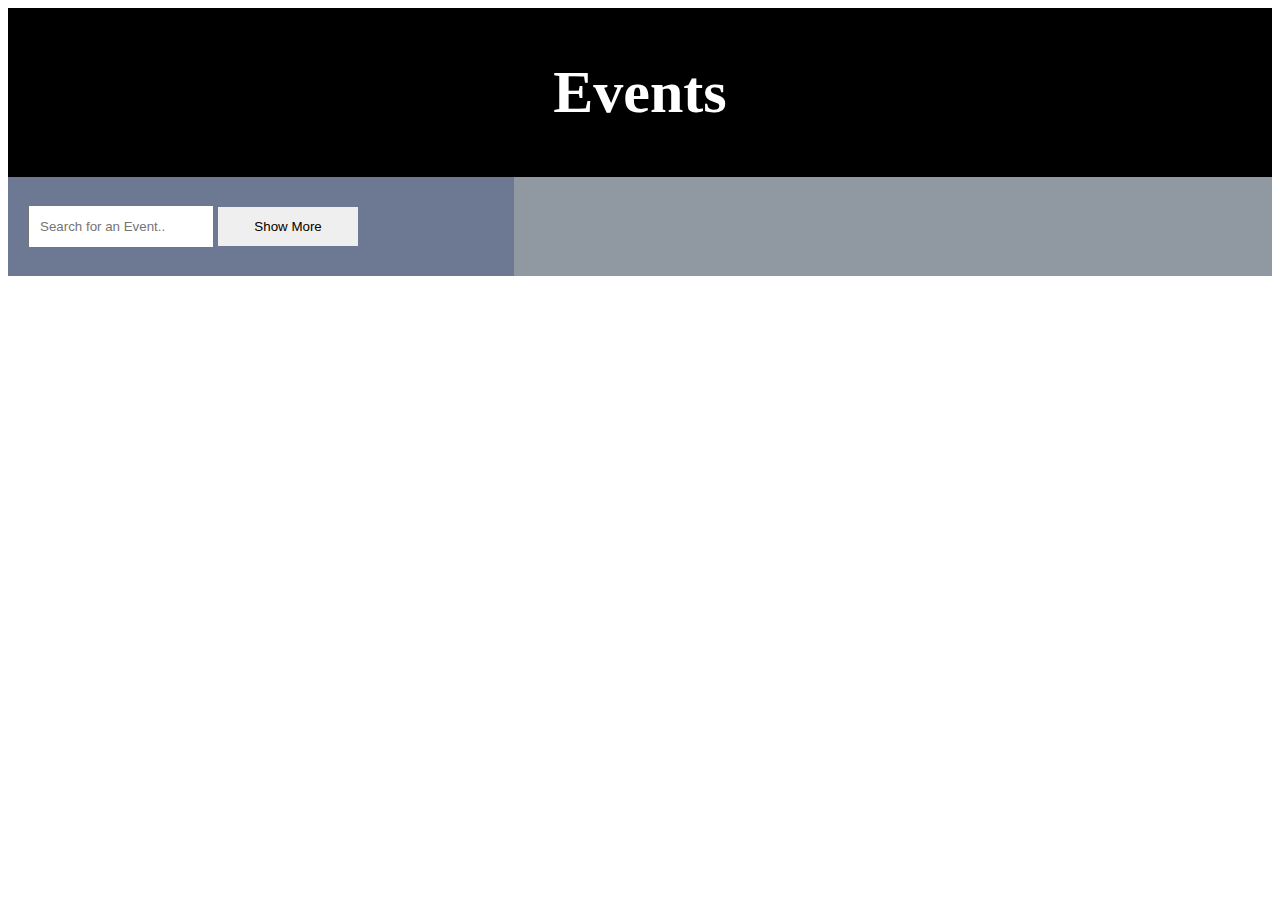
==== events.html @ 15f035c3 "Event page incorporated with Event selection system" ====
<!DOCTYPE html>
<html>

<head>
    <title>Dan Bland's Epic Event Finder</title>
    <meta name="viewport" content="width=device-width, initial-scale=1">
    <link rel = "stylesheet" type = "text/css" href = "eventStyle.css">
    <script src="eventsSelection.js"></script>
    <script type="text/javascript" src="http://ajax.googleapis.com/ajax/libs/jquery/1/jquery.min.js"></script>
</head>


<body onload = "start();">
    
    <div class = "header">
        <h1>Events</h1>
    </div>

    <div class ="row">
        <div class ="side">
            <input type="text" id="myInput" onkeyup="selectEvent()" placeholder="Search for an Event.." title="Type in a name">
            <button id="moreButton" type ="button" onclick="showEvents()">Show More</button> 
            <ol id = "orderedList"></ol>
        </div>

        <div class = "main">
            <div>
                <h2 id = "newDisplay"></h2>
                <p id="eventDescription"></p>
            </div>
        </div>
    </div>


    <div class = "eventInformation">
            <div class = "event">
                <h2 id = "title">Apple Picking W/ Jerry</h2>
                <img src = "eventPics/applePicking.jpg" alt="apples"> 
                <p class= "descript">Do you like Sunday's and do you like Apples? Well looks like I've got
                    the thing for you! Come down to my farm to pick some sweet red apples. They're the best around!
                    No cost at all! (I've got waaay too many).
                </p>
            </div>
            <div class = "event">
                <h2>Eel Swallowing at the Zoo</h2>
                <img src = "eventPics/eelSwallowing.png" alt="eel">
                <p class= "descript"></p>
            </div>
            <div class = "event">
                <h2>Dungeons & Dragons</h2>
                <img src ="eventPics/dungeonsAndDragons.jpg" alt="paper and dice"> 
                <p class= "descript"></p>
            </div>
            <div class = "event">
                <h2>Star Wars Connoisseurs</h2>
                <img src = "eventPics/starwars.png">
                <p class= "descript"></p>
            </div>
            <div class = "event">
                <h2>Having More Fun with Scotch</h2>
                <img src = "eventPics/scotch.jpg">
                <p class= "descript"></p>
            </div>
            <div class = "event">
                <h2>Cheese Wars Canada: Wine vs. Beer</h2>
                <img src = "eventPics/cheeseWars.jpg">
                <p class= "descript"></p>
            </div>
            <div class = "event">
                <h2>Wines of Italy</h2>
                <img src = "eventPics/wineOfItaly.jpg">
                <p class= "descript"></p>
            </div>
            <div class = "event">
                <h2>True Crime Book Club (40+)</h2>
                <img src = "eventPics/trueCrime.jpg">
                <p class= "descript"></p>
            </div>
            <div class = "event">
                <h2>Blueberry Jam Sessions</h2>
                <img src = "eventPics/jamSession.jpg">
                <p class= "descript"></p>
            </div>
            <div class = "event">
                <h2>Household Yoga</h2>
                <img src = "eventPics/yoga.jpg">
                <p class= "descript"></p>
            </div>
            <div class = "event">
                <h2>Good Boy Meetup in St. Vital Park</h2>
                <img src = "eventPics/dogMeetup.jpg"> 
                <p class= "descript"></p>          
            </div>
            <div class = "event">
                <h2>Kombucha 101</h2>
                <img src = "eventPics/kombucha.jpg">
                <p class= "descript"></p>            
            </div>
            <div class = "event">
                <h2>The Park Theatre Presents: Cars the Musical</h2>
                <img src = "eventPics/carsMusical.jpg"> 
                <p class= "descript"></p>          
            </div>
            <div class = "event">
                <h2>Tennis?</h2>
                <img src = "eventPics/tennis.png"> 
                <p class= "descript"></p>        
            </div>
            <div class = "event">
                <h2>General Electric's 50th Annual Thomas Edison Parade</h2>
                <img src = "eventPics/edisonParade.jpg"> 
                <p class= "descript"></p>    
            </div>
            <div class = "event">
                <h2>The Gimli Polar Bear Dive</h2>
                <img src = "eventPics/polarBear.jpg">
                <p class= "descript"></p>
            </div>
            <div class = "event">
                <h2>Dan Mangan's More or Less Tour</h2>
                <img src = "eventPics/danMangan.jpg"> 
                <p class= "descript"></p>        
            </div>
            <div class = "event">
                <h2>Glassblowing in the Park</h2>
                <img src = "eventPics/glassBlowing.jpg">
                <p class= "descript"></p>       
            </div>
            <div class = "event">
                <h2>BYOP(erogies) Ukranian Meet and Greet</h2>
                <img src = "eventPics/perogy.jpg">
                <p class= "descript"></p>       
            </div>
            <div class = "event">
                <h2>Anton's Craft Cocktail Extravaganza</h2>
                <img src = "eventPics/antonCocktail.jpg">
                <p class= "descript"></p>   
            </div>
            <div class = "event">
                <h2>Anime by the Beach: A Justin Band Experience</h2>
                <img src = "eventPics/anime.jpg"> 
                <p class= "descript"></p>      
            </div>
            <div class = "event">
                <h2>Thai's Thai Cooking Class</h2>
                <img src = "eventPics/thaiFood.jpg">   
                <p class= "descript"></p>    
            </div>
            <div class = "event">
                <h2>Vinegar Fermenting</h2>
                <img src = "eventPics/vinegar.jpg">
                <p class= "descript"></p>       
            </div>
            <div class = "event">
                <h2>Dave's 32nd Birthday Party</h2>
                <img src = "eventPics/daveBirthday.jpg"> 
                <p class= "descript"></p>   
            </div>
            <div class = "event">
                <h2>Kite Flying @ St.Vital Park</h2>
                <img src = "eventPics/kite.jpg">
                <p class= "descript"></p>       
            </div>
            <div class = "event">
                <h2>Basic Woodworking and Carpentry with Doug Joe Brown</h2>
                <img src = "eventPics/carpentry.jpg">    
                <p class= "descript"></p>  
            </div>
            <div class = "event">
                <h2>Dan "The Snake" Phillips Presents: Hotwiring and Lockpicking</h2>
                <img src = "eventPics/lockpicking.jpg">  
                <p class= "descript"></p>    
            </div>
            <div class = "event">
                <h2>Lecture: The History of Playground in Winnipeg</h2>
                <img src = "eventPics/playground.png">  
                <p class= "descript"></p>
            </div>
            <div class = "event">
                <h2>How to Avoid Procrastination w/ Evan (Postponed until further notice)</h2>
                <img src = "eventPics/clock.jpg">     <p class= "descript"></p>    
            </div>
        </div>
</body>

</html>
---- eventStyle.css ----
* {
    box-sizing: border-box;
}


.header {
    padding: 10px;
    text-align: center;
    background: black;
    color: white;
    font-size: 30px;
}

.eventInformation {
    display: none;
}

.row {
    display: flex;
    flex-wrap: wrap;
}

.side {
    flex: 40%;
    background-color: #6D7993;
    padding: 20px;
}

.main {
    flex: 60%;
    background-color: #9099A2;
    padding: 20px;
    text-align: center;
}

.eventImg {
    float: left;
    width: 25%;
    height: 50%;
}

.descript {
    float: 30%;
    font-size: 20px;
    text-align: left;
}

.highlight {
    background-color: lightgreen;
}

#newDisplay {
    /* background-color: lightcoral; */
}

#orderedList {
    list-style-type: none;
    padding: 0;
    margin: 0;
    overflow: hidden;
}

#orderedList li {
    background-color: lightblue;
    border: 1px solid lightblue;
    margin-top: -1px;
    
    padding: 10px;
    text-decoration: none;
    font-size: 25px;
    color: black;
    border-color: black;
    display: inline-block;
    width: 90%;

    text-align: center;
}

#orderedList li:hover{
    background-color: #dddddd;
    color: black;
}

input[type=text] {
    width: 40%;
    padding: 12px 10px;
    margin: 8px 0;
    display: inline-block;
    text-align: left;
}

#moreButton {
    width: 30%;
    padding: 12px 5px;
    margin: 8px 0;
    display: inline-block;
    text-align: center;
    border: none;
}

#moreButton:hover {
    background-color: antiquewhite;
}
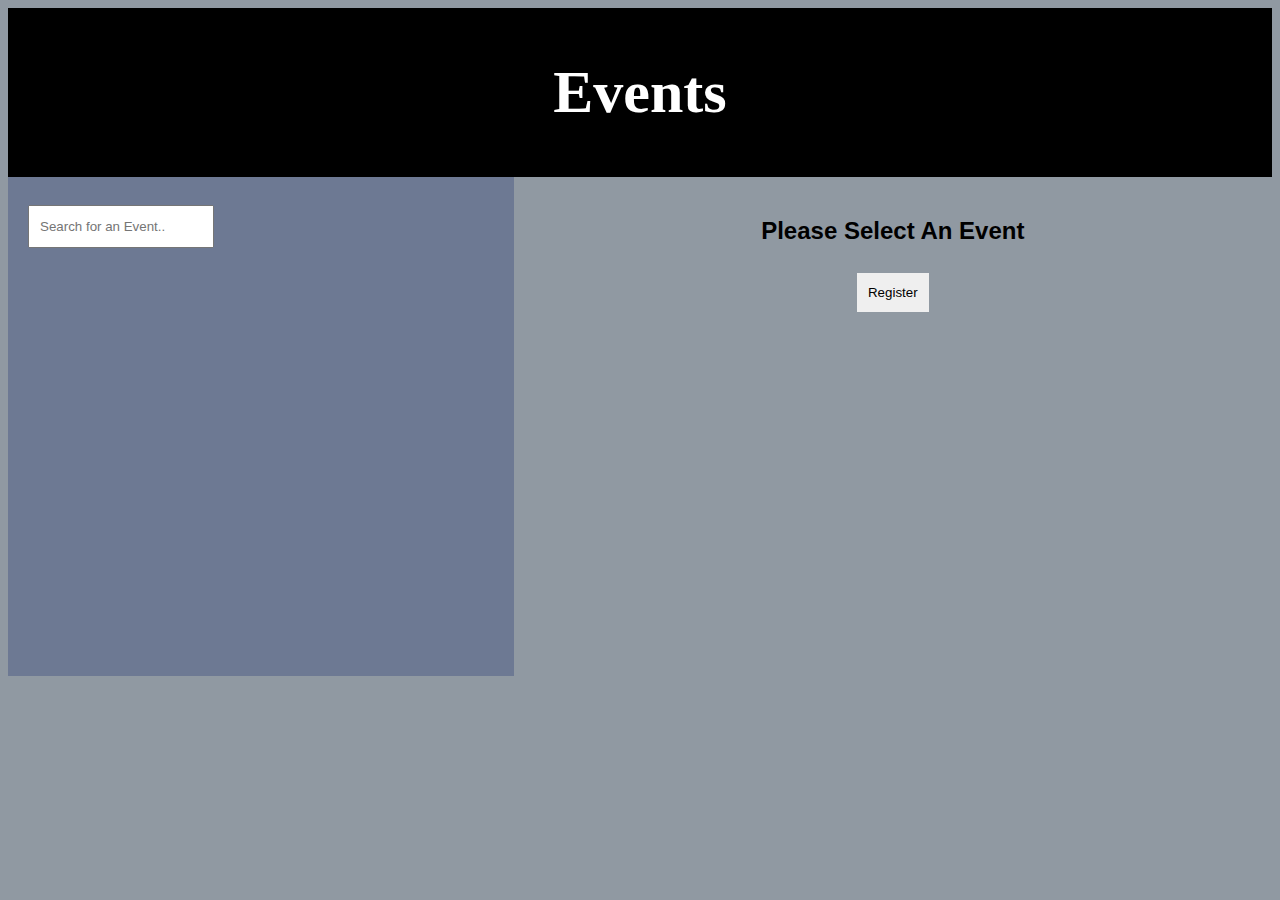
==== commit 21a06d05: "Changed some search functionality. Added Location and Dates for Events." ====
--- a/events.html
+++ b/events.html
@@ -19,18 +19,36 @@
     <div class ="row">
         <div class ="side">
             <input type="text" id="myInput" onkeyup="selectEvent()" placeholder="Search for an Event.." title="Type in a name">
-            <button id="moreButton" type ="button" onclick="showEvents()">Show More</button> 
-            <ol id = "orderedList"></ol>
+            <nav id = "scrollNav">
+                <ul id = "orderedList"></ul>
+            </nav>
         </div>
 
         <div class = "main">
-            <div>
-                <h2 id = "newDisplay"></h2>
-                <p id="eventDescription"></p>
-            </div>
-        </div>
+            <div class = "mainUpper">
+                <div class = "mainInfo">
+                    <h2 id = "newDisplay">Please Select An Event</h2>
+                    <p id="eventDescription"></p>
+                </div>
+            </div>
+
+            <div class = "mainLower">
+                <div class = "mainImg">
+                        <img id="newEventImg" class="eventImg" src="">
+                </div>
+
+                <div class = "mainSupplemental">
+                    <div class = "suppInfo">
+                        <p id="eventDate"></p>
+                        <p id="eventLocation"></p>
+                    </div>
+                    <div class = "suppRegister">
+                        <button id="registerButton" type="button">Register</button>
+                    </div>
+                </div>
+            </div>
+        </div>  
     </div>
-
 
     <div class = "eventInformation">
             <div class = "event">
@@ -40,145 +58,221 @@
                     the thing for you! Come down to my farm to pick some sweet red apples. They're the best around!
                     No cost at all! (I've got waaay too many).
                 </p>
-            </div>
-            <div class = "event">
-                <h2>Eel Swallowing at the Zoo</h2>
-                <img src = "eventPics/eelSwallowing.png" alt="eel">
-                <p class= "descript"></p>
+                <p>January 10, 2018 at 6:00pm</p>
+                <p>St. Mary's Nursery</p>
+            </div>
+            <div class = "event">
+                <h2>Kid's Day at the Zoo</h2>
+                <img src = "eventPics/kidsDayZoo.jpg" alt="eel">
+                <p class= "descript">Come one come all to the Assiniboine Park Zoo for a fun day full of childrens activities! Balloon animals galore and
+                    so much more. All festivities are on December 31st starting at 8:00am!
+                </p>
+                <p>December 31, 2018 at 8:00am</p>
+                <p>Assiniboine Park Zoo</p>
             </div>
             <div class = "event">
                 <h2>Dungeons & Dragons</h2>
                 <img src ="eventPics/dungeonsAndDragons.jpg" alt="paper and dice"> 
-                <p class= "descript"></p>
+                <p class= "descript">Orcs and Dragons, Ghouls and Goblins, anything is possible with pen and paper fun!
+                    We're a group of nerds with a desire to grow our game. No experience required!
+                </p>
+                <p>Every Tuesday at 9:00pm</p>
+                <p>Dave's House: 123 Fake Way</p>
             </div>
             <div class = "event">
                 <h2>Star Wars Connoisseurs</h2>
                 <img src = "eventPics/starwars.png">
-                <p class= "descript"></p>
+                <p class= "descript">We have the high ground!</p>
+                <p>Every Monday at 5:00pm</p>
+                <p>Tatooine</p>
             </div>
             <div class = "event">
                 <h2>Having More Fun with Scotch</h2>
                 <img src = "eventPics/scotch.jpg">
                 <p class= "descript"></p>
+                <p></p>
+                <p></p>
             </div>
             <div class = "event">
                 <h2>Cheese Wars Canada: Wine vs. Beer</h2>
                 <img src = "eventPics/cheeseWars.jpg">
                 <p class= "descript"></p>
+                <p></p>
+                <p></p>
             </div>
             <div class = "event">
                 <h2>Wines of Italy</h2>
                 <img src = "eventPics/wineOfItaly.jpg">
                 <p class= "descript"></p>
+                <p></p>
+                <p></p>
             </div>
             <div class = "event">
                 <h2>True Crime Book Club (40+)</h2>
                 <img src = "eventPics/trueCrime.jpg">
-                <p class= "descript"></p>
+                <p class= "descript">Mystery and Death, what mix could be better? We are some ladies who LOVE True Crime novels.
+                    We have theme dinners every Thursday and discuss the book of the week! 
+                </p>
+                <p>Thursdays at 6:00pm</p>
+                <p>567 Apple Street</p>
             </div>
             <div class = "event">
                 <h2>Blueberry Jam Sessions</h2>
                 <img src = "eventPics/jamSession.jpg">
-                <p class= "descript"></p>
+                <p class= "descript">No no no! Not the spread! The music! Come on down and play with some welcoming and experienced
+                    musicians in a variety of genre's
+                </p>
+                <p>Sundays at 10:00am</p>
+                <p>Westminster Church</p>
             </div>
             <div class = "event">
                 <h2>Household Yoga</h2>
                 <img src = "eventPics/yoga.jpg">
-                <p class= "descript"></p>
+                <p class= "descript">I am Igor. I do Yoga. Please come to my house so I can practice yoga with some friends :)
+                </p>
+                <p>Mondays at 4:00pm</p>
+                <p>2 Money Circle</p>
             </div>
             <div class = "event">
                 <h2>Good Boy Meetup in St. Vital Park</h2>
                 <img src = "eventPics/dogMeetup.jpg"> 
-                <p class= "descript"></p>          
+                <p class= "descript">Dogs are man's best friend so why can't we be yours? Bring your cute pup and hang out with some
+                    like minded people. Saturday's at 3pm
+                </p>  
+                <p>Saturdays at 3:00pm</p>   
+                <p>St. Vital Park</p>     
             </div>
             <div class = "event">
                 <h2>Kombucha 101</h2>
                 <img src = "eventPics/kombucha.jpg">
-                <p class= "descript"></p>            
+                <p class= "descript">MMMMMMMM Kombucha</p>     
+                <p>Wednesdays at 7:00pm</p>
+                <p>90 Polar Ave.</p>      
             </div>
             <div class = "event">
                 <h2>The Park Theatre Presents: Cars the Musical</h2>
                 <img src = "eventPics/carsMusical.jpg"> 
-                <p class= "descript"></p>          
+                <p class= "descript">Ka-Chow! Lightning McQueen rolling up to theatres near you! Check your local listings</p>    
+                <p>Check the local listings for times!</p>     
+                <p>698 Osborne St</p> 
             </div>
             <div class = "event">
                 <h2>Tennis?</h2>
                 <img src = "eventPics/tennis.png"> 
-                <p class= "descript"></p>        
+                <p class= "descript">? Tennis Lessons? I think I am offering Tennis lessons at the local court if you would like to come?
+                    Bring $30 and a racket?
+                </p>
+                <p>Pick your time?</p>      
+                <p>The tennis court?</p>
             </div>
             <div class = "event">
                 <h2>General Electric's 50th Annual Thomas Edison Parade</h2>
                 <img src = "eventPics/edisonParade.jpg"> 
-                <p class= "descript"></p>    
+                <p class= "descript"></p>
+                <p>Decmber 1, 2018 at 5:00pm</p>  
+                <p>Main Street</p> 
             </div>
             <div class = "event">
                 <h2>The Gimli Polar Bear Dive</h2>
                 <img src = "eventPics/polarBear.jpg">
-                <p class= "descript"></p>
+                <p class= "descript">Brrrrrr it's the annual polar bear dive!</p>
+                <p>November 27, 2018 at 3:00pm</p>
+                <p>The Gimli Harbour</p>
             </div>
             <div class = "event">
                 <h2>Dan Mangan's More or Less Tour</h2>
                 <img src = "eventPics/danMangan.jpg"> 
-                <p class= "descript"></p>        
+                <p class= "descript">Go see it. It'll be good, trust me.</p>   
+                <p>February 6, 2019 at 8:00pm</p>    
+                <p>364 Smith St</p> 
             </div>
             <div class = "event">
                 <h2>Glassblowing in the Park</h2>
                 <img src = "eventPics/glassBlowing.jpg">
-                <p class= "descript"></p>       
+                <p class= "descript">Learn how to blow glass for all your decorative needs. Dusk at St. Vital Park every Sunday</p>     
+                <p>Every Sunday at dusk</p>  
+                <p>St. Vital Park</p>
             </div>
             <div class = "event">
                 <h2>BYOP(erogies) Ukranian Meet and Greet</h2>
                 <img src = "eventPics/perogy.jpg">
-                <p class= "descript"></p>       
+                <p class= "descript">[ENTER UKRANIAN LANGUAGE STUFF HERE]</p> 
+                <p>January 3, 2019 at 4:00pm</p>      
+                <p>Held somewhere in the Ukraine</p>
             </div>
             <div class = "event">
                 <h2>Anton's Craft Cocktail Extravaganza</h2>
                 <img src = "eventPics/antonCocktail.jpg">
                 <p class= "descript"></p>   
+                <p></p>
+                <p></p>
             </div>
             <div class = "event">
                 <h2>Anime by the Beach: A Justin Band Experience</h2>
                 <img src = "eventPics/anime.jpg"> 
-                <p class= "descript"></p>      
+                <p class= "descript">Hey I'm Justin Band. I'm hosting my annual bi-annual Anime by the Beach event. It's at my cabin (123 Anime Avenue)
+                    and all we do is just watch Anime. This year we're watching my favourite anime: Hamtaro. Please bring a chair with you.
+                </p>  
+                <p>November 28, 2018 at 11:00pm</p>  
+                <p>123 Anime Avenue</p>  
             </div>
             <div class = "event">
                 <h2>Thai's Thai Cooking Class</h2>
                 <img src = "eventPics/thaiFood.jpg">   
-                <p class= "descript"></p>    
+                <p class= "descript"></p> 
+                <p></p>
+                <p></p>   
             </div>
             <div class = "event">
                 <h2>Vinegar Fermenting</h2>
                 <img src = "eventPics/vinegar.jpg">
-                <p class= "descript"></p>       
+                <p class= "descript"></p>  
+                <p></p>
+                <p></p>     
             </div>
             <div class = "event">
                 <h2>Dave's 32nd Birthday Party</h2>
                 <img src = "eventPics/daveBirthday.jpg"> 
-                <p class= "descript"></p>   
+                <p class= "descript">hey I'm Dave's friend Kevin and we want to prank him by having hundreds of people for Dave's birthday. We are going to
+                    Earls for dinner. Feel free to come by! We're easy going guys and all like music and stuff. Dave really likes Scotch too sooooo.
+                </p>   
+                <p>January 8, 2019 at 6:00pm</p>
+                <p>98 Hilltop Drive</p>
             </div>
             <div class = "event">
                 <h2>Kite Flying @ St.Vital Park</h2>
                 <img src = "eventPics/kite.jpg">
-                <p class= "descript"></p>       
+                <p class= "descript"></p>   
+                <p>December 4, 2018 at 12:00pm</p>
+                <p>St. Vital Park</p>    
             </div>
             <div class = "event">
                 <h2>Basic Woodworking and Carpentry with Doug Joe Brown</h2>
                 <img src = "eventPics/carpentry.jpg">    
-                <p class= "descript"></p>  
+                <p class= "descript"></p>
+                <p>Every Tuesday at 4:00pm</p>
+                <p>622 Jillabee Rd</p>  
             </div>
             <div class = "event">
                 <h2>Dan "The Snake" Phillips Presents: Hotwiring and Lockpicking</h2>
                 <img src = "eventPics/lockpicking.jpg">  
-                <p class= "descript"></p>    
+                <p class= "descript"></p> 
+                <p>December 31, 2018 at 3:00am</p>
+                <p>My cousin Mikes shed - 54 Tannie Ave.</p>   
             </div>
             <div class = "event">
                 <h2>Lecture: The History of Playground in Winnipeg</h2>
                 <img src = "eventPics/playground.png">  
                 <p class= "descript"></p>
+                <p>November 24, 2018 at 3:00pm</p>
+                <p>300 Tache Ave.</p>   
             </div>
             <div class = "event">
                 <h2>How to Avoid Procrastination w/ Evan (Postponed until further notice)</h2>
-                <img src = "eventPics/clock.jpg">     <p class= "descript"></p>    
+                <img src = "eventPics/clock.jpg">
+                <p class= "descript">"Insert Event Description Here..."</p> 
+                <p>Insert Date and Time here...</p>
+                <p>Insert Location here...</p>   
             </div>
         </div>
 </body>
--- a/eventStyle.css
+++ b/eventStyle.css
@@ -1,5 +1,19 @@
 * {
     box-sizing: border-box;
+}
+
+body {
+    background-color: #9099A2;
+}
+
+nav ul {
+    height:400px; 
+    width:100%;
+}
+
+nav ul {
+    overflow:hidden; 
+    overflow-y:scroll;
 }
 
 
@@ -22,6 +36,7 @@
 
 .side {
     flex: 40%;
+    height: 100%;
     background-color: #6D7993;
     padding: 20px;
 }
@@ -33,10 +48,30 @@
     text-align: center;
 }
 
+.mainImg {
+    flex: 25%;
+    bottom: 0;
+}
+
+.mainSupplemental {
+    flex: 75%;
+    position: relative;
+}
+
+.suppInfo {
+    text-align: right;
+    padding-left: 25%;
+}
+
+.suppRegister {
+}
+
 .eventImg {
     float: left;
+    bottom: 0;
     width: 25%;
-    height: 50%;
+    height: 100%;
+    display: none;
 }
 
 .descript {
@@ -49,15 +84,12 @@
     background-color: lightgreen;
 }
 
-#newDisplay {
-    /* background-color: lightcoral; */
-}
 
 #orderedList {
     list-style-type: none;
     padding: 0;
     margin: 0;
-    overflow: hidden;
+
 }
 
 #orderedList li {
@@ -89,8 +121,25 @@
     text-align: left;
 }
 
-#moreButton {
-    width: 30%;
+img {
+    position: relative;
+    float: left;
+    width:  100px;
+    height: 100px;
+    background-position: 50% 50%;
+    background-repeat:   no-repeat;
+    background-size:     cover;
+}
+
+#newDisplay {
+    font-family: "Arial Black", Gadget, sans-serif;
+    /* box-shadow: 0 0 1em 1em #ccc; */
+}
+
+/* ---------- BUTTONS --------- */
+
+#registerButton {
+    width: 10%;
     padding: 12px 5px;
     margin: 8px 0;
     display: inline-block;
@@ -98,7 +147,9 @@
     border: none;
 }
 
-#moreButton:hover {
+#registerButton:hover{
     background-color: antiquewhite;
 }
 
+
+
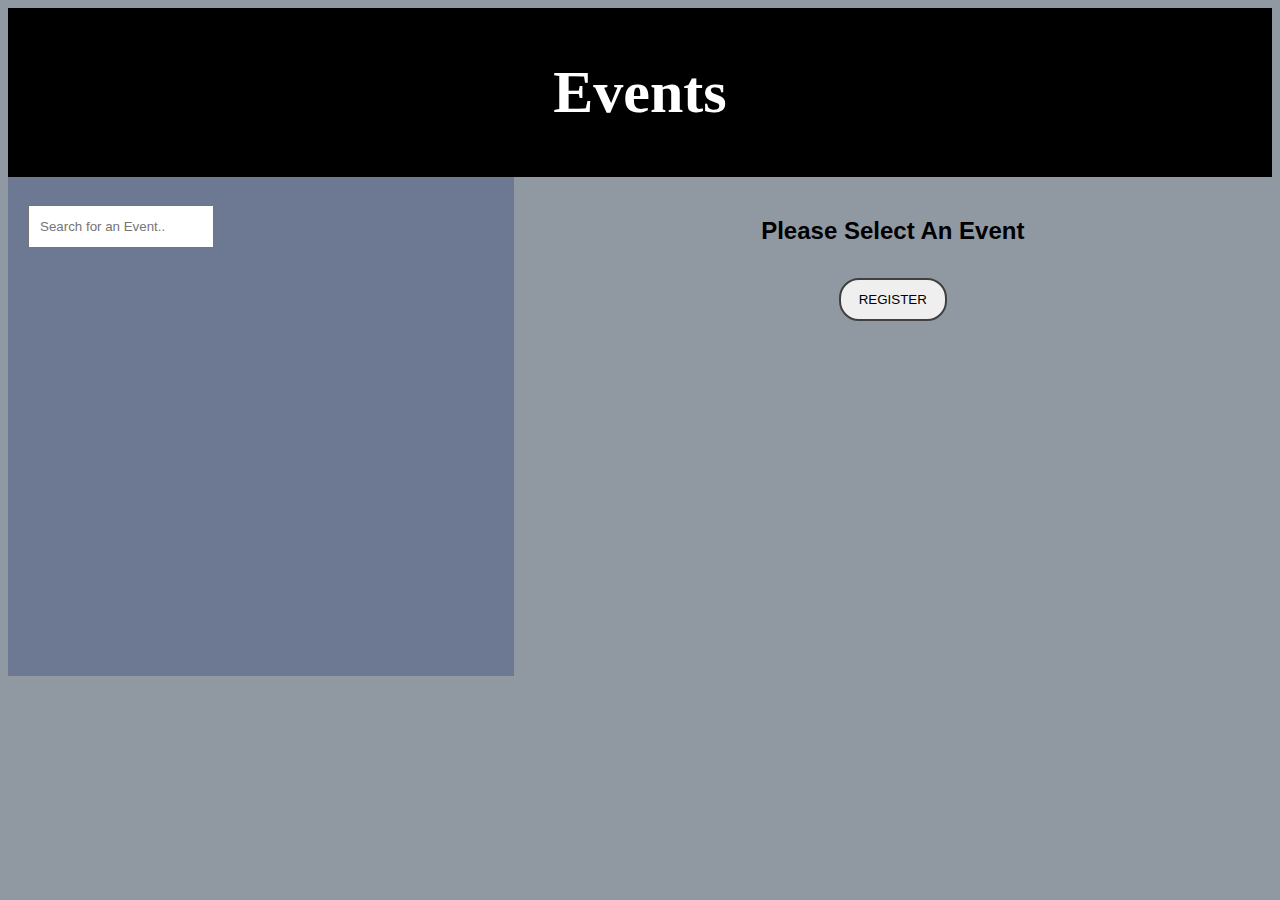
==== commit 1d315bd2: "Added register button (needs to add Event to a global array but that's ez)" ====
--- a/events.html
+++ b/events.html
@@ -43,7 +43,7 @@
                         <p id="eventLocation"></p>
                     </div>
                     <div class = "suppRegister">
-                        <button id="registerButton" type="button">Register</button>
+                        <button id="registerButton" type="button" onclick="registerEvent()" >REGISTER</button>
                     </div>
                 </div>
             </div>
@@ -82,30 +82,38 @@
             <div class = "event">
                 <h2>Star Wars Connoisseurs</h2>
                 <img src = "eventPics/starwars.png">
-                <p class= "descript">We have the high ground!</p>
+                <p class= "descript">Do you like Star Wars? No, not Storage Wars! Star Wars! The best interstellar movies ever created! We discuss everything Star Wars
+                    related and also do theme weeks. Join us in playing our favourite Star Wars games (Star Wars Monopoly is a big one) with some like minded people.
+                </p>
                 <p>Every Monday at 5:00pm</p>
                 <p>Tatooine</p>
             </div>
             <div class = "event">
                 <h2>Having More Fun with Scotch</h2>
                 <img src = "eventPics/scotch.jpg">
-                <p class= "descript"></p>
-                <p></p>
-                <p></p>
+                <p class= "descript">Explore the many flavours of Scotland's most famous drink. From Islay to the Isle of 
+                    Skye, explore the many flavours of Scotland.</p>
+                <p>December 10, 2018</p>
+                <p>47 Dakota St.</p>
             </div>
             <div class = "event">
                 <h2>Cheese Wars Canada: Wine vs. Beer</h2>
                 <img src = "eventPics/cheeseWars.jpg">
-                <p class= "descript"></p>
-                <p></p>
-                <p></p>
+                <p class= "descript">Welcome to this uniquely Canadian workshop! Compare your favourite Canadian wines and
+                    beers, along with your favourite cheeses. All you need to do is taste and see which
+                    go best with each other.</p>
+                <p>December 25, 2018</p>
+                <p>98 Tennis Lane</p>
             </div>
             <div class = "event">
                 <h2>Wines of Italy</h2>
                 <img src = "eventPics/wineOfItaly.jpg">
-                <p class= "descript"></p>
-                <p></p>
-                <p></p>
+                <p class= "descript">Have you ever tried wine from your local Winery? Yeah? Well come down to Wine China where you can enjoy some top
+                    intenational Wines from Italy - consider it local. This event will increase your awareness of Wine. You will also be led through each wine
+                    by a world renowned sommelier: Anton Sikorsky!
+                </p>
+                <p>February 2, 2019</p>
+                <p>The Wine Store</p>
             </div>
             <div class = "event">
                 <h2>True Crime Book Club (40+)</h2>
@@ -168,14 +176,14 @@
             <div class = "event">
                 <h2>General Electric's 50th Annual Thomas Edison Parade</h2>
                 <img src = "eventPics/edisonParade.jpg"> 
-                <p class= "descript"></p>
+                <p class= "descript">Watch a big float move with some cool lights! An invention that Thomas Edison totally didn't steal from anyone at all. </p>
                 <p>Decmber 1, 2018 at 5:00pm</p>  
                 <p>Main Street</p> 
             </div>
             <div class = "event">
                 <h2>The Gimli Polar Bear Dive</h2>
                 <img src = "eventPics/polarBear.jpg">
-                <p class= "descript">Brrrrrr it's the annual polar bear dive!</p>
+                <p class= "descript">Brrrrrr it's the annual Gimli polar bear dive! Nothing fun about it! It's just cold!</p>
                 <p>November 27, 2018 at 3:00pm</p>
                 <p>The Gimli Harbour</p>
             </div>
@@ -196,14 +204,18 @@
             <div class = "event">
                 <h2>BYOP(erogies) Ukranian Meet and Greet</h2>
                 <img src = "eventPics/perogy.jpg">
-                <p class= "descript">[ENTER UKRANIAN LANGUAGE STUFF HERE]</p> 
+                <p class= "descript">Good day Winnipeg, mix mingle and enjoy traditional Ukrainian food. Anyone is welcome, come to
+                    about Winnipeg's rich history with Ukrainian culture. Food served at 6, with a 
+                    cultural performance from th Rozmai school of dance at 8. See you there</p> 
                 <p>January 3, 2019 at 4:00pm</p>      
-                <p>Held somewhere in the Ukraine</p>
+                <p>Winnipeg Ukranian Museum</p>
             </div>
             <div class = "event">
                 <h2>Anton's Craft Cocktail Extravaganza</h2>
                 <img src = "eventPics/antonCocktail.jpg">
-                <p class= "descript"></p>   
+                <p class= "descript">Join me for a night where I teach you how to make the perfectly balanced cocktail
+                    every time. We will cover the basics of mixing, ratios and flavours. Learn to make
+                    your new favourite drink at this light-hearted, fun-filled workshop.</p>   
                 <p></p>
                 <p></p>
             </div>
@@ -219,16 +231,20 @@
             <div class = "event">
                 <h2>Thai's Thai Cooking Class</h2>
                 <img src = "eventPics/thaiFood.jpg">   
-                <p class= "descript"></p> 
-                <p></p>
-                <p></p>   
+                <p class= "descript">Thai has been a cooking fiend since he was young and wants to share his Thai Food techniques with you in this one time
+                    only class of Thai's Thai Cooking.
+                </p> 
+                <p>January 11, 2018 at 7:00pm</p>
+                <p>9 Thai Rd.</p>   
             </div>
             <div class = "event">
                 <h2>Vinegar Fermenting</h2>
                 <img src = "eventPics/vinegar.jpg">
-                <p class= "descript"></p>  
-                <p></p>
-                <p></p>     
+                <p class= "descript">Learn the basics of Vinegar Fermentation from some of the great Vinegar connoisseurs of the next generation. Can we use AI to
+                    make better vinegar? Come to this talk to find out how
+                </p>  
+                <p>December 13, 2018 at 6:00pm</p>
+                <p>Frescolio St. Vital</p>     
             </div>
             <div class = "event">
                 <h2>Dave's 32nd Birthday Party</h2>
@@ -242,28 +258,35 @@
             <div class = "event">
                 <h2>Kite Flying @ St.Vital Park</h2>
                 <img src = "eventPics/kite.jpg">
-                <p class= "descript"></p>   
+                <p class= "descript">You ever fly a kite? Now you can! Especially with great kite flying experts coming into Winnipeg for the international event. Beginners
+                    are welcomed!
+                </p>   
                 <p>December 4, 2018 at 12:00pm</p>
                 <p>St. Vital Park</p>    
             </div>
             <div class = "event">
                 <h2>Basic Woodworking and Carpentry with Doug Joe Brown</h2>
                 <img src = "eventPics/carpentry.jpg">    
-                <p class= "descript"></p>
+                <p class= "descript">Wood is hard to work with, but not if you're Doug Joe Brown! This introductory series of classes will prove to set you up
+                    with a basis for a future in woodworking.</p>
                 <p>Every Tuesday at 4:00pm</p>
                 <p>622 Jillabee Rd</p>  
             </div>
             <div class = "event">
                 <h2>Dan "The Snake" Phillips Presents: Hotwiring and Lockpicking</h2>
                 <img src = "eventPics/lockpicking.jpg">  
-                <p class= "descript"></p> 
+                <p class= "descript">Back when Dan was a young kid he used to play with Snakes. He fell into a cage with these Snakes and learned how to lockpick his way out.
+                    From then on he has promised to teach his legally learned skills to others in need.
+                </p> 
                 <p>December 31, 2018 at 3:00am</p>
                 <p>My cousin Mikes shed - 54 Tannie Ave.</p>   
             </div>
             <div class = "event">
-                <h2>Lecture: The History of Playground in Winnipeg</h2>
+                <h2>Lecture: The History of Playgrounds in Winnipeg</h2>
                 <img src = "eventPics/playground.png">  
-                <p class= "descript"></p>
+                <p class= "descript">The world famous Matthew Thomas is in Winnipeg to do a talk on the fantastic history of Winnipeg playgrounds! Covering the progress from wooden to
+                    metal structures as well as political influences on playgrounds. Refreshments will be served afterwards.
+                </p>
                 <p>November 24, 2018 at 3:00pm</p>
                 <p>300 Tache Ave.</p>   
             </div>
--- a/eventStyle.css
+++ b/eventStyle.css
@@ -54,16 +54,20 @@
 }
 
 .mainSupplemental {
-    flex: 75%;
+    flex: 25%;
     position: relative;
 }
 
 .suppInfo {
-    text-align: right;
-    padding-left: 25%;
+    /* text-align: right; */
+    font-size: 25px;
+    font-family: "Arial Black", Gadget, sans-serif;
+    padding-left: 10%;
+    
 }
 
 .suppRegister {
+    position:relative;
 }
 
 .eventImg {
@@ -108,10 +112,10 @@
     text-align: center;
 }
 
-#orderedList li:hover{
+/* #orderedList li:hover{
     background-color: #dddddd;
     color: black;
-}
+} */
 
 input[type=text] {
     width: 40%;
@@ -139,17 +143,33 @@
 /* ---------- BUTTONS --------- */
 
 #registerButton {
-    width: 10%;
-    padding: 12px 5px;
+    width: 15%;
+    padding: 12px 12px;
     margin: 8px 0;
     display: inline-block;
     text-align: center;
     border: none;
+
+    border: 2px solid #404040;
+    border-radius: 20px;
 }
 
 #registerButton:hover{
     background-color: antiquewhite;
 }
 
+/************ Stuff for the scroll bars *********/
+
+::-webkit-scrollbar {
+    background-color: #063852;
+    border-radius: 5px;
+}
+
+::-webkit-scrollbar-thumb {
+    background-color: #9E90A2;
+    outline: 1px solid slategrey;
+    border-radius: 5px;
+}
 
 
+
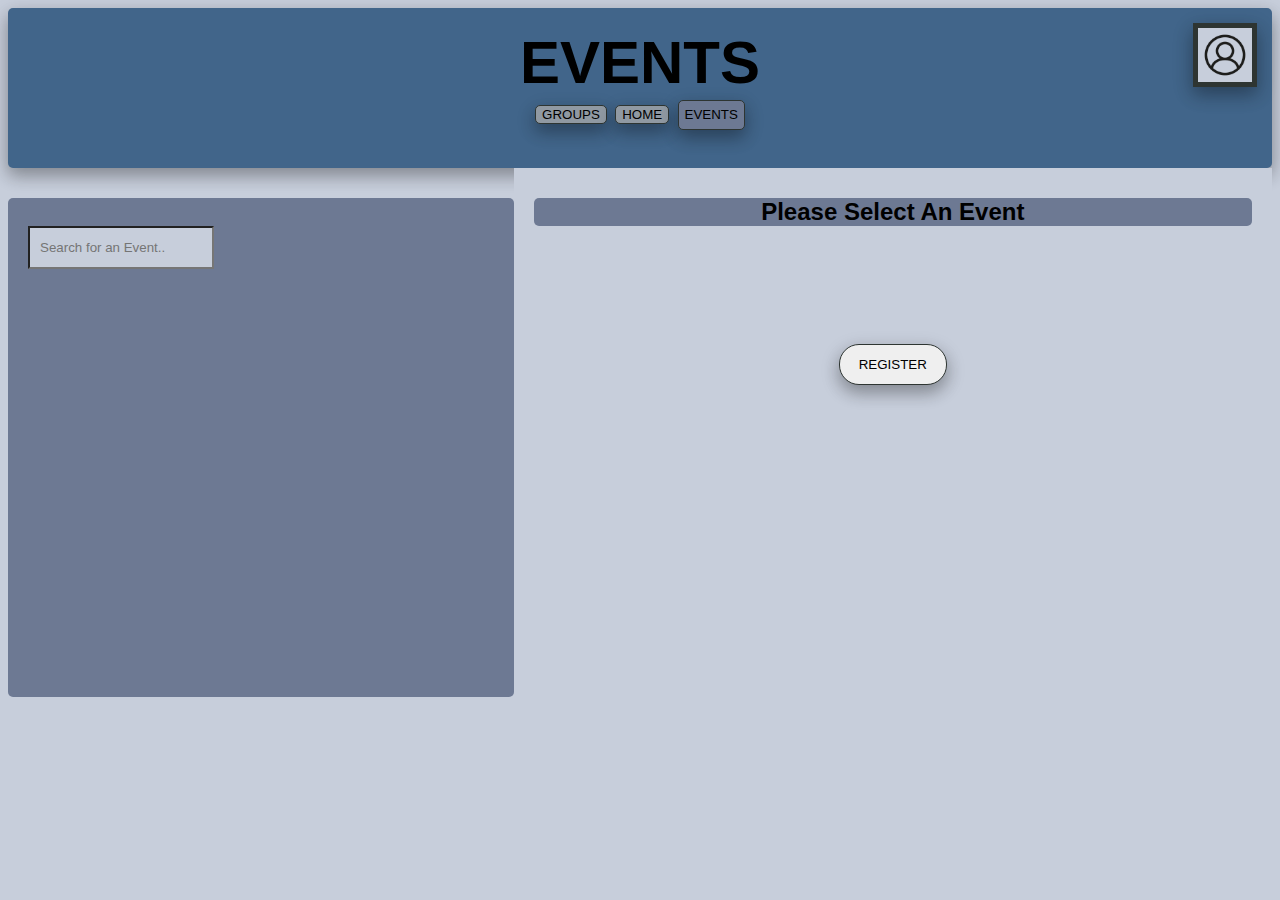
==== commit bdc83a0e: "Merge pull request #17 from atlantichalibut/add_local_storage" ====
--- a/events.html
+++ b/events.html
@@ -4,6 +4,7 @@
 <head>
     <title>Dan Bland's Epic Event Finder</title>
     <meta name="viewport" content="width=device-width, initial-scale=1">
+    <link rel = "stylesheet" type = "text/css" href = "allPages.css">
     <link rel = "stylesheet" type = "text/css" href = "eventStyle.css">
     <script src="eventsSelection.js"></script>
     <script type="text/javascript" src="http://ajax.googleapis.com/ajax/libs/jquery/1/jquery.min.js"></script>
@@ -13,7 +14,13 @@
 <body onload = "start();">
     
     <div class = "header">
-        <h1>Events</h1>
+        <img id="profileButton" onclick="window.location.href='profilepage.html'" src="intPics/profileIcon.png">
+        <h1 id="pageTitle">EVENTS</h1>
+        <div id="dirButtons">
+            <button class="direct" onclick="window.location.href='groupspage.html'">GROUPS</button>
+            <button class="direct" onclick="window.location.href='index.html'">HOME</button>
+            <button class="direct" id="thisDirect">EVENTS</button>
+        </div>
     </div>
 
     <div class ="row">
@@ -27,7 +34,7 @@
         <div class = "main">
             <div class = "mainUpper">
                 <div class = "mainInfo">
-                    <h2 id = "newDisplay">Please Select An Event</h2>
+                    <h2 id = "newDisplay" onclick="interestNum()">Please Select An Event</h2> <!-- CHANGE CHANGE ONLCICK-->
                     <p id="eventDescription"></p>
                 </div>
             </div>
@@ -50,254 +57,6 @@
         </div>  
     </div>
 
-    <div class = "eventInformation">
-            <div class = "event">
-                <h2 id = "title">Apple Picking W/ Jerry</h2>
-                <img src = "eventPics/applePicking.jpg" alt="apples"> 
-                <p class= "descript">Do you like Sunday's and do you like Apples? Well looks like I've got
-                    the thing for you! Come down to my farm to pick some sweet red apples. They're the best around!
-                    No cost at all! (I've got waaay too many).
-                </p>
-                <p>January 10, 2018 at 6:00pm</p>
-                <p>St. Mary's Nursery</p>
-            </div>
-            <div class = "event">
-                <h2>Kid's Day at the Zoo</h2>
-                <img src = "eventPics/kidsDayZoo.jpg" alt="eel">
-                <p class= "descript">Come one come all to the Assiniboine Park Zoo for a fun day full of childrens activities! Balloon animals galore and
-                    so much more. All festivities are on December 31st starting at 8:00am!
-                </p>
-                <p>December 31, 2018 at 8:00am</p>
-                <p>Assiniboine Park Zoo</p>
-            </div>
-            <div class = "event">
-                <h2>Dungeons & Dragons</h2>
-                <img src ="eventPics/dungeonsAndDragons.jpg" alt="paper and dice"> 
-                <p class= "descript">Orcs and Dragons, Ghouls and Goblins, anything is possible with pen and paper fun!
-                    We're a group of nerds with a desire to grow our game. No experience required!
-                </p>
-                <p>Every Tuesday at 9:00pm</p>
-                <p>Dave's House: 123 Fake Way</p>
-            </div>
-            <div class = "event">
-                <h2>Star Wars Connoisseurs</h2>
-                <img src = "eventPics/starwars.png">
-                <p class= "descript">Do you like Star Wars? No, not Storage Wars! Star Wars! The best interstellar movies ever created! We discuss everything Star Wars
-                    related and also do theme weeks. Join us in playing our favourite Star Wars games (Star Wars Monopoly is a big one) with some like minded people.
-                </p>
-                <p>Every Monday at 5:00pm</p>
-                <p>Tatooine</p>
-            </div>
-            <div class = "event">
-                <h2>Having More Fun with Scotch</h2>
-                <img src = "eventPics/scotch.jpg">
-                <p class= "descript">Explore the many flavours of Scotland's most famous drink. From Islay to the Isle of 
-                    Skye, explore the many flavours of Scotland.</p>
-                <p>December 10, 2018</p>
-                <p>47 Dakota St.</p>
-            </div>
-            <div class = "event">
-                <h2>Cheese Wars Canada: Wine vs. Beer</h2>
-                <img src = "eventPics/cheeseWars.jpg">
-                <p class= "descript">Welcome to this uniquely Canadian workshop! Compare your favourite Canadian wines and
-                    beers, along with your favourite cheeses. All you need to do is taste and see which
-                    go best with each other.</p>
-                <p>December 25, 2018</p>
-                <p>98 Tennis Lane</p>
-            </div>
-            <div class = "event">
-                <h2>Wines of Italy</h2>
-                <img src = "eventPics/wineOfItaly.jpg">
-                <p class= "descript">Have you ever tried wine from your local Winery? Yeah? Well come down to Wine China where you can enjoy some top
-                    intenational Wines from Italy - consider it local. This event will increase your awareness of Wine. You will also be led through each wine
-                    by a world renowned sommelier: Anton Sikorsky!
-                </p>
-                <p>February 2, 2019</p>
-                <p>The Wine Store</p>
-            </div>
-            <div class = "event">
-                <h2>True Crime Book Club (40+)</h2>
-                <img src = "eventPics/trueCrime.jpg">
-                <p class= "descript">Mystery and Death, what mix could be better? We are some ladies who LOVE True Crime novels.
-                    We have theme dinners every Thursday and discuss the book of the week! 
-                </p>
-                <p>Thursdays at 6:00pm</p>
-                <p>567 Apple Street</p>
-            </div>
-            <div class = "event">
-                <h2>Blueberry Jam Sessions</h2>
-                <img src = "eventPics/jamSession.jpg">
-                <p class= "descript">No no no! Not the spread! The music! Come on down and play with some welcoming and experienced
-                    musicians in a variety of genre's
-                </p>
-                <p>Sundays at 10:00am</p>
-                <p>Westminster Church</p>
-            </div>
-            <div class = "event">
-                <h2>Household Yoga</h2>
-                <img src = "eventPics/yoga.jpg">
-                <p class= "descript">I am Igor. I do Yoga. Please come to my house so I can practice yoga with some friends :)
-                </p>
-                <p>Mondays at 4:00pm</p>
-                <p>2 Money Circle</p>
-            </div>
-            <div class = "event">
-                <h2>Good Boy Meetup in St. Vital Park</h2>
-                <img src = "eventPics/dogMeetup.jpg"> 
-                <p class= "descript">Dogs are man's best friend so why can't we be yours? Bring your cute pup and hang out with some
-                    like minded people. Saturday's at 3pm
-                </p>  
-                <p>Saturdays at 3:00pm</p>   
-                <p>St. Vital Park</p>     
-            </div>
-            <div class = "event">
-                <h2>Kombucha 101</h2>
-                <img src = "eventPics/kombucha.jpg">
-                <p class= "descript">MMMMMMMM Kombucha</p>     
-                <p>Wednesdays at 7:00pm</p>
-                <p>90 Polar Ave.</p>      
-            </div>
-            <div class = "event">
-                <h2>The Park Theatre Presents: Cars the Musical</h2>
-                <img src = "eventPics/carsMusical.jpg"> 
-                <p class= "descript">Ka-Chow! Lightning McQueen rolling up to theatres near you! Check your local listings</p>    
-                <p>Check the local listings for times!</p>     
-                <p>698 Osborne St</p> 
-            </div>
-            <div class = "event">
-                <h2>Tennis?</h2>
-                <img src = "eventPics/tennis.png"> 
-                <p class= "descript">? Tennis Lessons? I think I am offering Tennis lessons at the local court if you would like to come?
-                    Bring $30 and a racket?
-                </p>
-                <p>Pick your time?</p>      
-                <p>The tennis court?</p>
-            </div>
-            <div class = "event">
-                <h2>General Electric's 50th Annual Thomas Edison Parade</h2>
-                <img src = "eventPics/edisonParade.jpg"> 
-                <p class= "descript">Watch a big float move with some cool lights! An invention that Thomas Edison totally didn't steal from anyone at all. </p>
-                <p>Decmber 1, 2018 at 5:00pm</p>  
-                <p>Main Street</p> 
-            </div>
-            <div class = "event">
-                <h2>The Gimli Polar Bear Dive</h2>
-                <img src = "eventPics/polarBear.jpg">
-                <p class= "descript">Brrrrrr it's the annual Gimli polar bear dive! Nothing fun about it! It's just cold!</p>
-                <p>November 27, 2018 at 3:00pm</p>
-                <p>The Gimli Harbour</p>
-            </div>
-            <div class = "event">
-                <h2>Dan Mangan's More or Less Tour</h2>
-                <img src = "eventPics/danMangan.jpg"> 
-                <p class= "descript">Go see it. It'll be good, trust me.</p>   
-                <p>February 6, 2019 at 8:00pm</p>    
-                <p>364 Smith St</p> 
-            </div>
-            <div class = "event">
-                <h2>Glassblowing in the Park</h2>
-                <img src = "eventPics/glassBlowing.jpg">
-                <p class= "descript">Learn how to blow glass for all your decorative needs. Dusk at St. Vital Park every Sunday</p>     
-                <p>Every Sunday at dusk</p>  
-                <p>St. Vital Park</p>
-            </div>
-            <div class = "event">
-                <h2>BYOP(erogies) Ukranian Meet and Greet</h2>
-                <img src = "eventPics/perogy.jpg">
-                <p class= "descript">Good day Winnipeg, mix mingle and enjoy traditional Ukrainian food. Anyone is welcome, come to
-                    about Winnipeg's rich history with Ukrainian culture. Food served at 6, with a 
-                    cultural performance from th Rozmai school of dance at 8. See you there</p> 
-                <p>January 3, 2019 at 4:00pm</p>      
-                <p>Winnipeg Ukranian Museum</p>
-            </div>
-            <div class = "event">
-                <h2>Anton's Craft Cocktail Extravaganza</h2>
-                <img src = "eventPics/antonCocktail.jpg">
-                <p class= "descript">Join me for a night where I teach you how to make the perfectly balanced cocktail
-                    every time. We will cover the basics of mixing, ratios and flavours. Learn to make
-                    your new favourite drink at this light-hearted, fun-filled workshop.</p>   
-                <p></p>
-                <p></p>
-            </div>
-            <div class = "event">
-                <h2>Anime by the Beach: A Justin Band Experience</h2>
-                <img src = "eventPics/anime.jpg"> 
-                <p class= "descript">Hey I'm Justin Band. I'm hosting my annual bi-annual Anime by the Beach event. It's at my cabin (123 Anime Avenue)
-                    and all we do is just watch Anime. This year we're watching my favourite anime: Hamtaro. Please bring a chair with you.
-                </p>  
-                <p>November 28, 2018 at 11:00pm</p>  
-                <p>123 Anime Avenue</p>  
-            </div>
-            <div class = "event">
-                <h2>Thai's Thai Cooking Class</h2>
-                <img src = "eventPics/thaiFood.jpg">   
-                <p class= "descript">Thai has been a cooking fiend since he was young and wants to share his Thai Food techniques with you in this one time
-                    only class of Thai's Thai Cooking.
-                </p> 
-                <p>January 11, 2018 at 7:00pm</p>
-                <p>9 Thai Rd.</p>   
-            </div>
-            <div class = "event">
-                <h2>Vinegar Fermenting</h2>
-                <img src = "eventPics/vinegar.jpg">
-                <p class= "descript">Learn the basics of Vinegar Fermentation from some of the great Vinegar connoisseurs of the next generation. Can we use AI to
-                    make better vinegar? Come to this talk to find out how
-                </p>  
-                <p>December 13, 2018 at 6:00pm</p>
-                <p>Frescolio St. Vital</p>     
-            </div>
-            <div class = "event">
-                <h2>Dave's 32nd Birthday Party</h2>
-                <img src = "eventPics/daveBirthday.jpg"> 
-                <p class= "descript">hey I'm Dave's friend Kevin and we want to prank him by having hundreds of people for Dave's birthday. We are going to
-                    Earls for dinner. Feel free to come by! We're easy going guys and all like music and stuff. Dave really likes Scotch too sooooo.
-                </p>   
-                <p>January 8, 2019 at 6:00pm</p>
-                <p>98 Hilltop Drive</p>
-            </div>
-            <div class = "event">
-                <h2>Kite Flying @ St.Vital Park</h2>
-                <img src = "eventPics/kite.jpg">
-                <p class= "descript">You ever fly a kite? Now you can! Especially with great kite flying experts coming into Winnipeg for the international event. Beginners
-                    are welcomed!
-                </p>   
-                <p>December 4, 2018 at 12:00pm</p>
-                <p>St. Vital Park</p>    
-            </div>
-            <div class = "event">
-                <h2>Basic Woodworking and Carpentry with Doug Joe Brown</h2>
-                <img src = "eventPics/carpentry.jpg">    
-                <p class= "descript">Wood is hard to work with, but not if you're Doug Joe Brown! This introductory series of classes will prove to set you up
-                    with a basis for a future in woodworking.</p>
-                <p>Every Tuesday at 4:00pm</p>
-                <p>622 Jillabee Rd</p>  
-            </div>
-            <div class = "event">
-                <h2>Dan "The Snake" Phillips Presents: Hotwiring and Lockpicking</h2>
-                <img src = "eventPics/lockpicking.jpg">  
-                <p class= "descript">Back when Dan was a young kid he used to play with Snakes. He fell into a cage with these Snakes and learned how to lockpick his way out.
-                    From then on he has promised to teach his legally learned skills to others in need.
-                </p> 
-                <p>December 31, 2018 at 3:00am</p>
-                <p>My cousin Mikes shed - 54 Tannie Ave.</p>   
-            </div>
-            <div class = "event">
-                <h2>Lecture: The History of Playgrounds in Winnipeg</h2>
-                <img src = "eventPics/playground.png">  
-                <p class= "descript">The world famous Matthew Thomas is in Winnipeg to do a talk on the fantastic history of Winnipeg playgrounds! Covering the progress from wooden to
-                    metal structures as well as political influences on playgrounds. Refreshments will be served afterwards.
-                </p>
-                <p>November 24, 2018 at 3:00pm</p>
-                <p>300 Tache Ave.</p>   
-            </div>
-            <div class = "event">
-                <h2>How to Avoid Procrastination w/ Evan (Postponed until further notice)</h2>
-                <img src = "eventPics/clock.jpg">
-                <p class= "descript">"Insert Event Description Here..."</p> 
-                <p>Insert Date and Time here...</p>
-                <p>Insert Location here...</p>   
-            </div>
-        </div>
 </body>
 
 </html>
--- a/allPages.css
+++ b/allPages.css
@@ -0,0 +1,95 @@
+
+* {
+    font-family: Arial, Helvetica, sans-serif;
+}
+
+body {
+    background-color: #C7CEDB;
+}
+
+#profileButton {
+    display: inline-block;
+    float: right;
+
+    height: 64px;
+    width: 64px;
+
+    margin-right: 10px;
+    margin-top: 10px;
+    margin-left: -100px;
+    padding: 5px;
+
+    border: 1px solid #2E3532;
+    border-width: thick;
+
+    box-shadow: 0 8px 16px 0 rgba(0,0,0,0.2), 0 6px 20px 0 rgba(0,0,0,0.19);
+
+    background-color: #C7CEDB;
+}
+
+#profileButton:hover {
+    cursor: pointer;
+}
+
+#dirButtons {
+    margin-top: -45px;
+}
+
+#thisDirect {
+    cursor: context-menu;
+    height: 30px;
+    background-color: #6D7993;
+}
+
+#pageTitle {
+    margin-top: 15px;
+}
+
+/***************************/
+
+.direct{
+    background-color: #9099A2;
+    border: 1px solid #2E3532;
+    color: black;
+    border-radius: 5px;
+
+    box-shadow: 0 8px 16px 0 rgba(0,0,0,0.2), 0 6px 20px 0 rgba(0,0,0,0.19);
+}
+
+.direct:hover {
+    cursor: pointer;
+}
+
+.header {
+    padding: 5px;
+    background: #41658A;
+    color: black;
+
+    font-size: 30px;
+    text-align: center;
+
+    border-radius: 5px;
+
+    height: 150px;
+
+    box-shadow: 0 8px 16px 0 rgba(0,0,0,0.2), 0 6px 20px 0 rgba(0,0,0,0.19);
+}
+
+.row:after {
+    content: "";
+    display: table;
+    clear: both;
+}
+
+/*********scrollbar ********/
+
+::-webkit-scrollbar {
+    background-color: #063852;
+    border-radius: 5px;
+}
+
+::-webkit-scrollbar-thumb {
+    background-color: #9E90A2;
+    outline: 1px solid slategrey;
+    border-radius: 5px;
+}
--- a/eventStyle.css
+++ b/eventStyle.css
@@ -3,7 +3,7 @@
 }
 
 body {
-    background-color: #9099A2;
+    background-color: #C7CEDB;
 }
 
 nav ul {
@@ -16,13 +16,17 @@
     overflow-y:scroll;
 }
 
-
 .header {
-    padding: 10px;
-    text-align: center;
-    background: black;
-    color: white;
+    padding: 5px;
+    background: #41658A;
+    color: black;
+
     font-size: 30px;
+    text-align: center;
+
+    border-radius: 5px;
+
+    height: 160px;
 }
 
 .eventInformation {
@@ -39,13 +43,20 @@
     height: 100%;
     background-color: #6D7993;
     padding: 20px;
+
+    border-radius: 5px;
+    margin-top: 30px;
 }
 
 .main {
     flex: 60%;
-    background-color: #9099A2;
+    background-color: #C7CEDB;
     padding: 20px;
     text-align: center;
+}
+
+.mainInfo {
+    margin-top: -10px;
 }
 
 .mainImg {
@@ -59,11 +70,9 @@
 }
 
 .suppInfo {
-    /* text-align: right; */
-    font-size: 25px;
+    font-size: 20px;
     font-family: "Arial Black", Gadget, sans-serif;
     padding-left: 10%;
-    
 }
 
 .suppRegister {
@@ -76,12 +85,19 @@
     width: 25%;
     height: 100%;
     display: none;
+
+    border: 1px solid #2E3532;
+    border-radius: 5px;
 }
 
 .descript {
     float: 30%;
     font-size: 20px;
     text-align: left;
+
+    border: 1px solid black;
+    border-radius: 5px;
+    padding: 8px;
 }
 
 .highlight {
@@ -93,29 +109,29 @@
     list-style-type: none;
     padding: 0;
     margin: 0;
-
 }
 
 #orderedList li {
-    background-color: lightblue;
-    border: 1px solid lightblue;
     margin-top: -1px;
-    
     padding: 10px;
-    text-decoration: none;
+    display: inline-block;
+    width: 90%;
+
     font-size: 25px;
     color: black;
+    background-color: lightblue;
+
+    border: 1px solid lightblue;
     border-color: black;
-    display: inline-block;
-    width: 90%;
-
-    text-align: center;
-}
-
-/* #orderedList li:hover{
-    background-color: #dddddd;
-    color: black;
-} */
+    border-radius: 5px;
+
+    text-align: center;
+    text-decoration: none;
+}
+
+#orderedList li:hover {
+    cursor: pointer;
+}
 
 input[type=text] {
     width: 40%;
@@ -123,6 +139,7 @@
     margin: 8px 0;
     display: inline-block;
     text-align: left;
+    background-color: #C7CEDB;
 }
 
 img {
@@ -137,7 +154,35 @@
 
 #newDisplay {
     font-family: "Arial Black", Gadget, sans-serif;
-    /* box-shadow: 0 0 1em 1em #ccc; */
+    border-radius: 5px;
+
+    background-color: #6D7993;
+}
+
+#eventDate, #eventLocation{
+    border-style: none;
+    width: 500px;
+    display: inline-block;
+    text-align: center;
+}
+
+.direct{
+    background-color: #9099A2;
+    border: 1px solid #2E3532;
+    color: black;
+    border-radius: 5px;
+
+    box-shadow: 0 8px 16px 0 rgba(0,0,0,0.2), 0 6px 20px 0 rgba(0,0,0,0.19);
+}
+
+.direct:hover {
+    cursor: pointer;
+}
+
+#thisDirect {
+    cursor: context-menu;
+    height: 30px;
+    background-color: #6D7993;
 }
 
 /* ---------- BUTTONS --------- */
@@ -148,14 +193,30 @@
     margin: 8px 0;
     display: inline-block;
     text-align: center;
-    border: none;
-
-    border: 2px solid #404040;
+
+    border: 1px solid #2E3532;
     border-radius: 20px;
+
+    box-shadow: 0 8px 16px 0 rgba(0,0,0,0.2), 0 6px 20px 0 rgba(0,0,0,0.19);
 }
 
 #registerButton:hover{
     background-color: antiquewhite;
+    cursor: pointer;
+}
+
+#profileButton {
+    height: 64px;
+    width: 64px;
+}
+
+
+#dirButtons {
+    margin-top: -45px;
+}
+
+#pageTitle {
+    margin-top: 15px;
 }
 
 /************ Stuff for the scroll bars *********/
@@ -169,7 +230,4 @@
     background-color: #9E90A2;
     outline: 1px solid slategrey;
     border-radius: 5px;
-}
-
-
-
+}